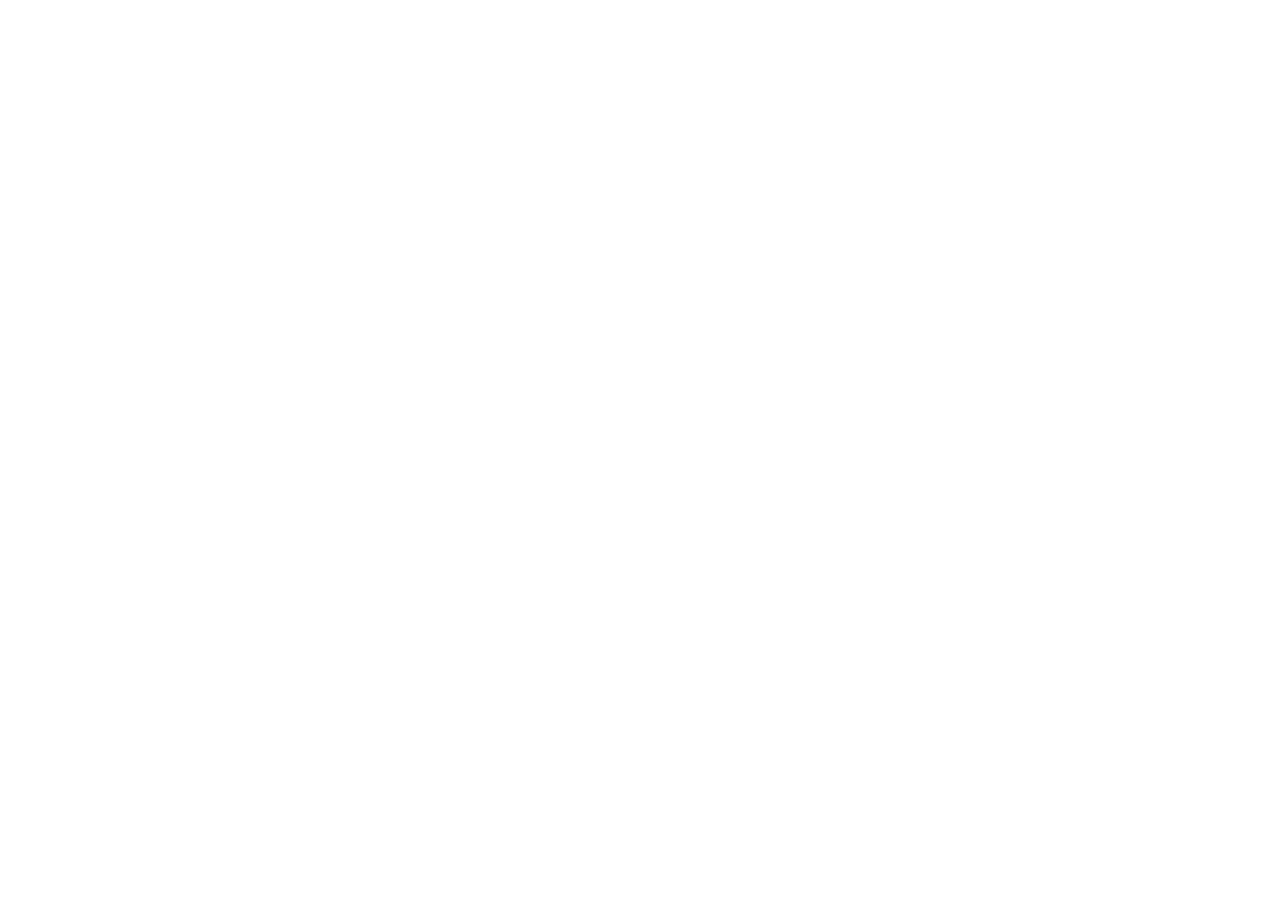
==== index.html @ 247a77cb "new project" ====
<html lang="en">

<head>
    <meta charset="UTF-8">
    <meta name="viewport" content="width=device-width, initial-scale=1.0">
    <meta http-equiv="X-UA-Compatible" content="ie=edge">
    <title>Lee Herzog</title>
    <link rel="stylesheet" type="text/css" href="style.css">
</head>

<body>
</body>

</html>
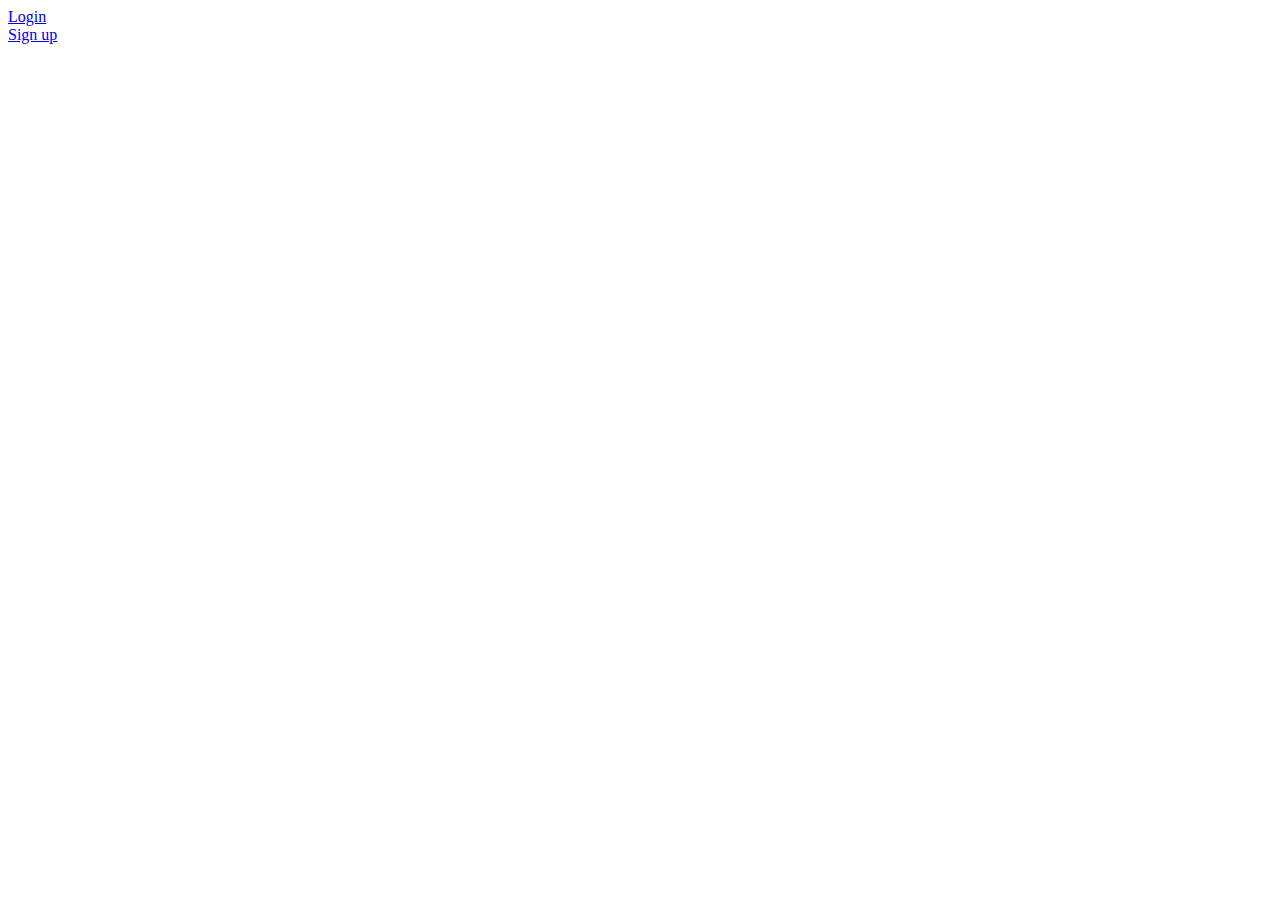
==== commit 31248171: "signup" ====
--- a/index.html
+++ b/index.html
@@ -6,6 +6,8 @@
     <meta http-equiv="X-UA-Compatible" content="ie=edge">
     <title>Lee Herzog</title>
     <link rel="stylesheet" type="text/css" href="style.css">
+    <a href="login.html">Login</a> <br>
+    <a href="sign-up.html">Sign up</a>
 </head>
 
 <body>
--- a/style.css
+++ b/style.css
@@ -0,0 +1,5 @@
+*{
+    -webkit-box-sizing: border-box;
+    overflow-x: hidden;
+    }
+    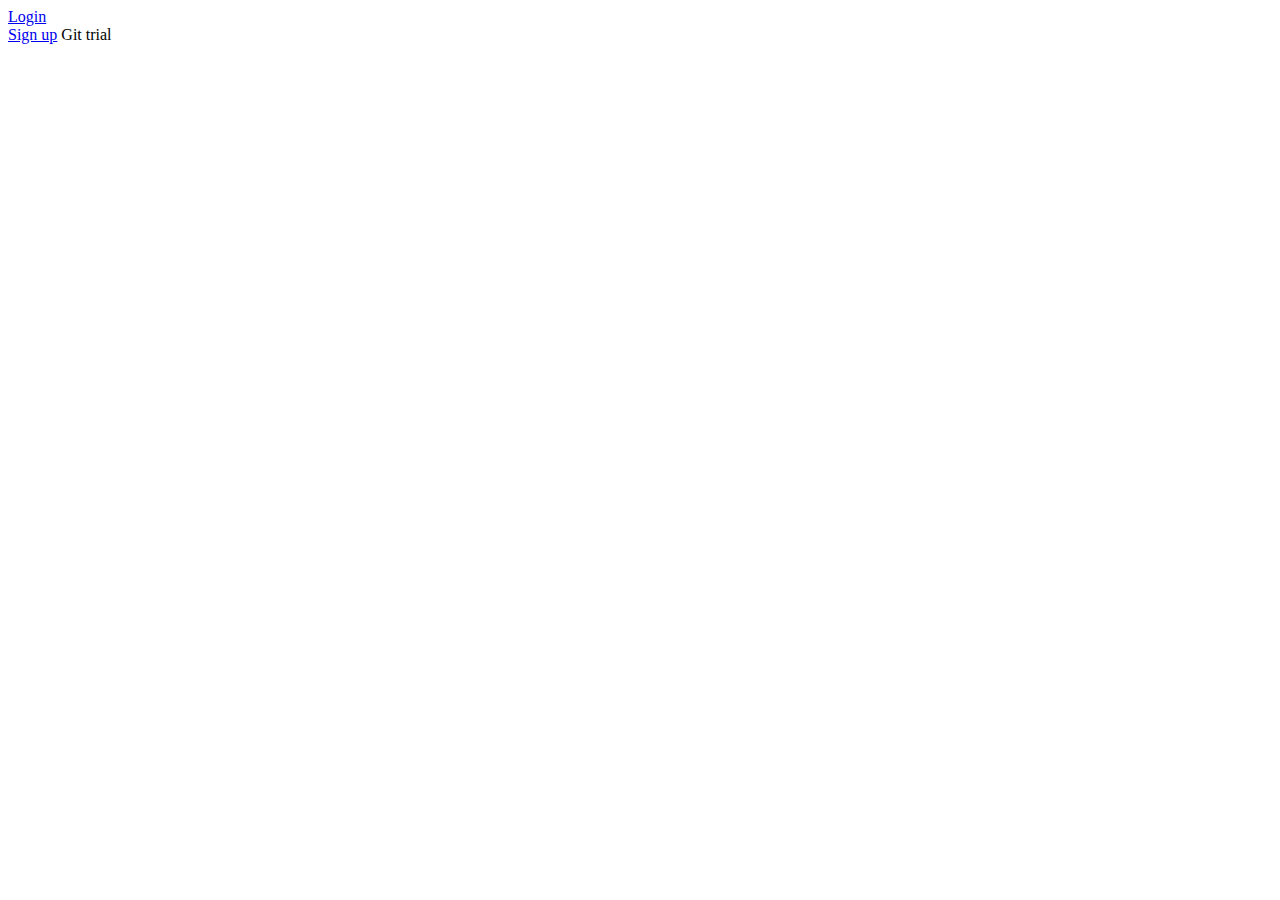
==== commit 1a821109: "trial" ====
--- a/index.html
+++ b/index.html
@@ -11,6 +11,7 @@
 </head>
 
 <body>
+Git trial
 </body>
 
 </html>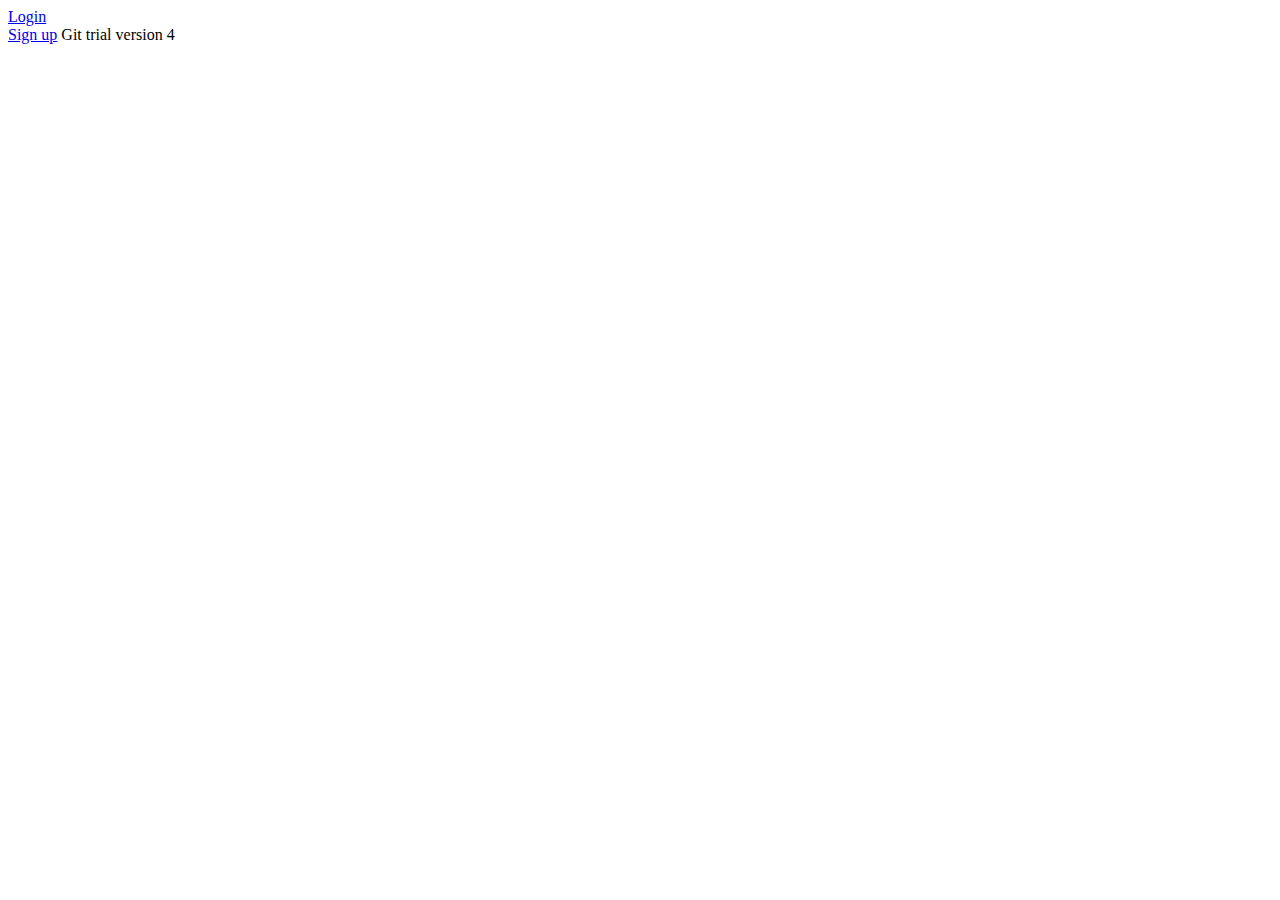
==== commit 0149f1da: "trial4" ====
--- a/index.html
+++ b/index.html
@@ -11,7 +11,7 @@
 </head>
 
 <body>
-Git trial
+Git trial version 4
 </body>
 
 </html>